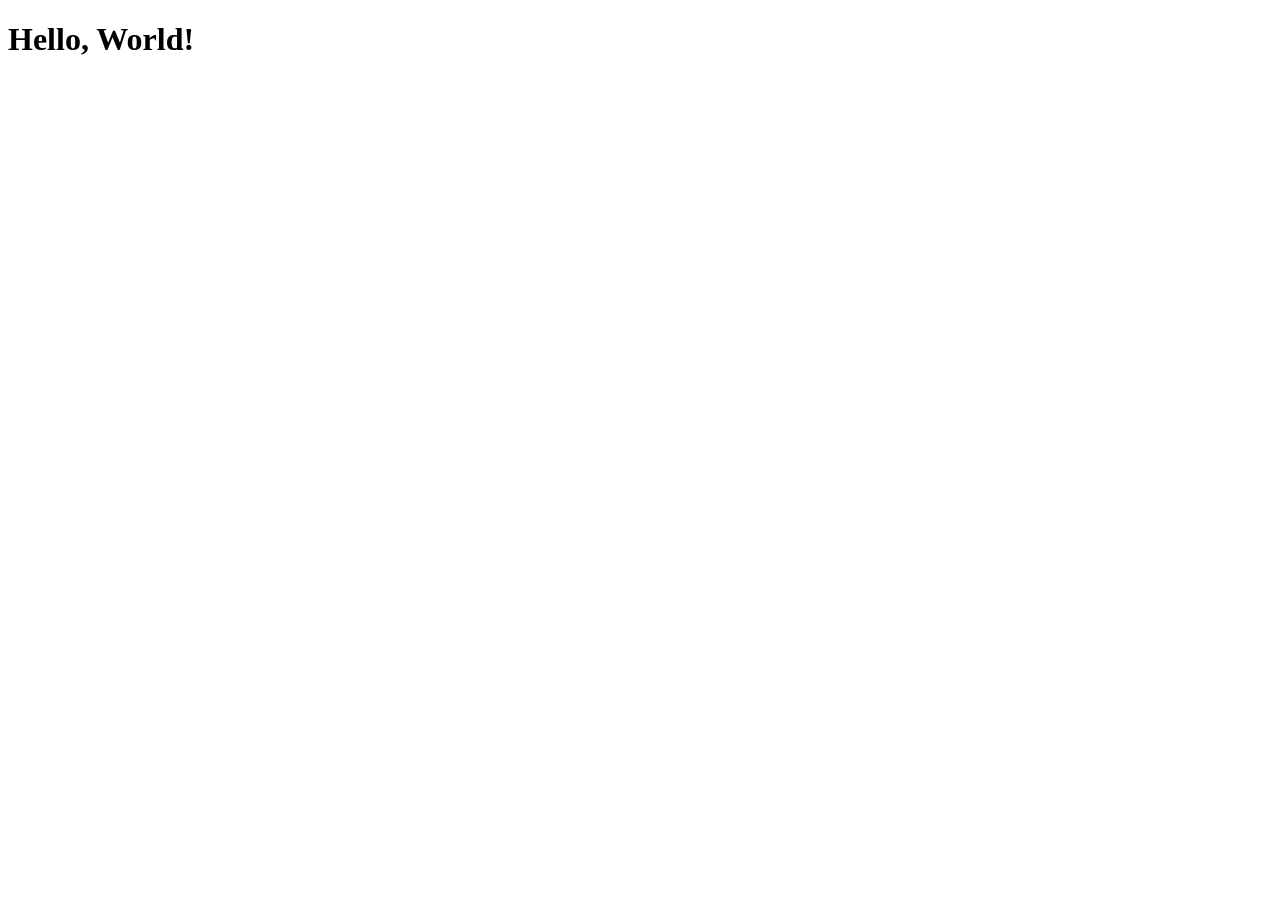
==== HTML/index.html @ 36f430ff "first commit" ====
<!DOCTYPE html>
<html lang="en">
<head>
  <meta charset="UTF-8">
  <meta name="viewport" content="width=device-width, initial-scale=1.0">
  <title>Document</title>
</head>
<body>
  <h1>Hello, World!</h1>
</body>
</html>
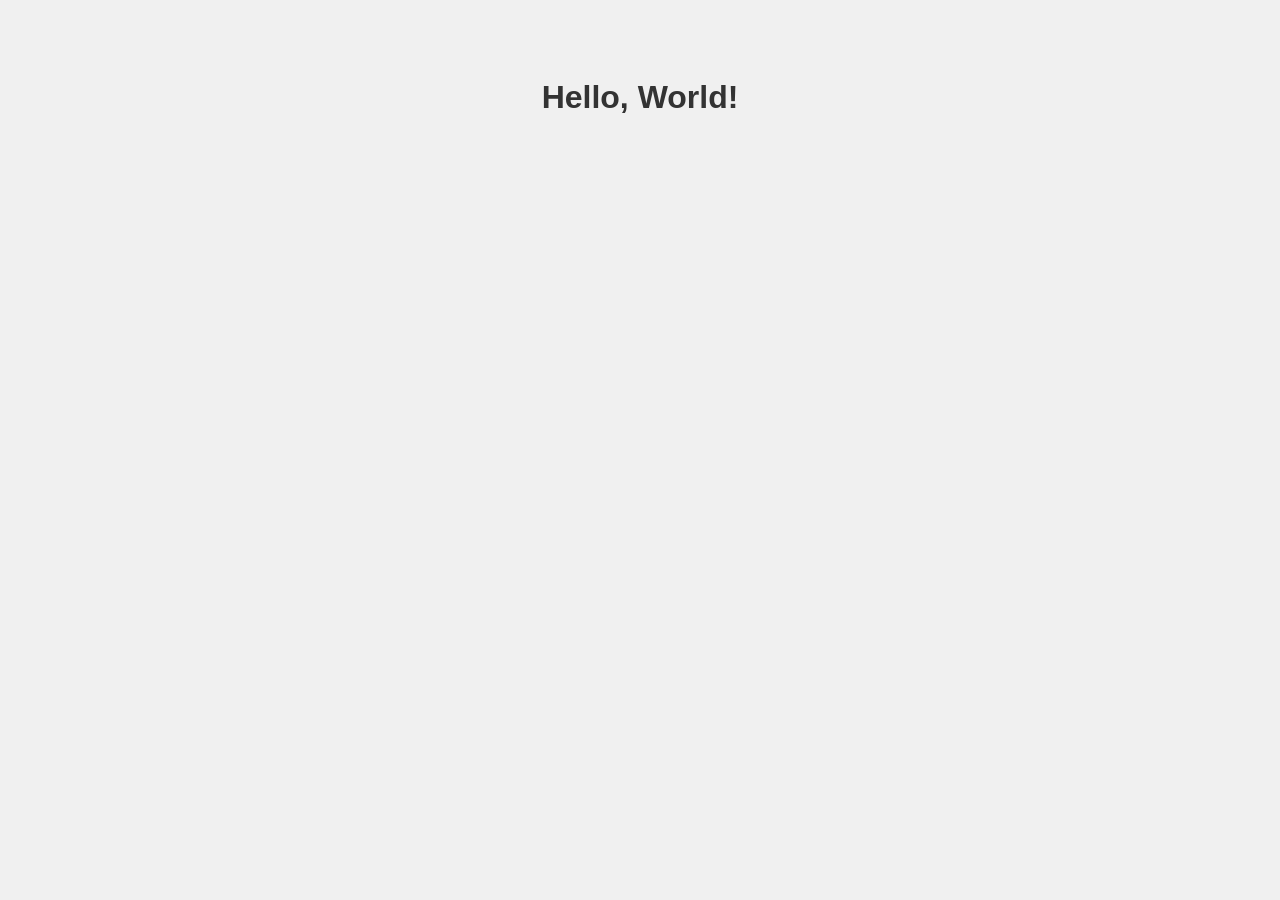
==== commit 3ced5707: "Fix HTML formatting and ensure proper indentation in index.html" ====
--- a/HTML/index.html
+++ b/HTML/index.html
@@ -1,11 +1,24 @@
-<!DOCTYPE html>
+<!doctype html>
 <html lang="en">
-<head>
-  <meta charset="UTF-8">
-  <meta name="viewport" content="width=device-width, initial-scale=1.0">
-  <title>Document</title>
-</head>
-<body>
-  <h1>Hello, World!</h1>
-</body>
-</html>+  <head>
+    <meta charset="UTF-8" />
+    <meta name="viewport" content="width=device-width, initial-scale=1.0" />
+    <title>Latihan Mandiri</title>
+    <style>
+      /* style untuk bagian body */
+      body {
+        background-color: #f0f0f0;
+        font-family: Arial, Helvetica, sans-serif;
+        text-align: center;
+        padding-top: 50px;
+      }
+      h1 {
+        color: #333;
+      }
+    </style>
+  </head>
+  <body>
+    <h1>Hello, World!</h1>
+    
+  </body>
+</html>
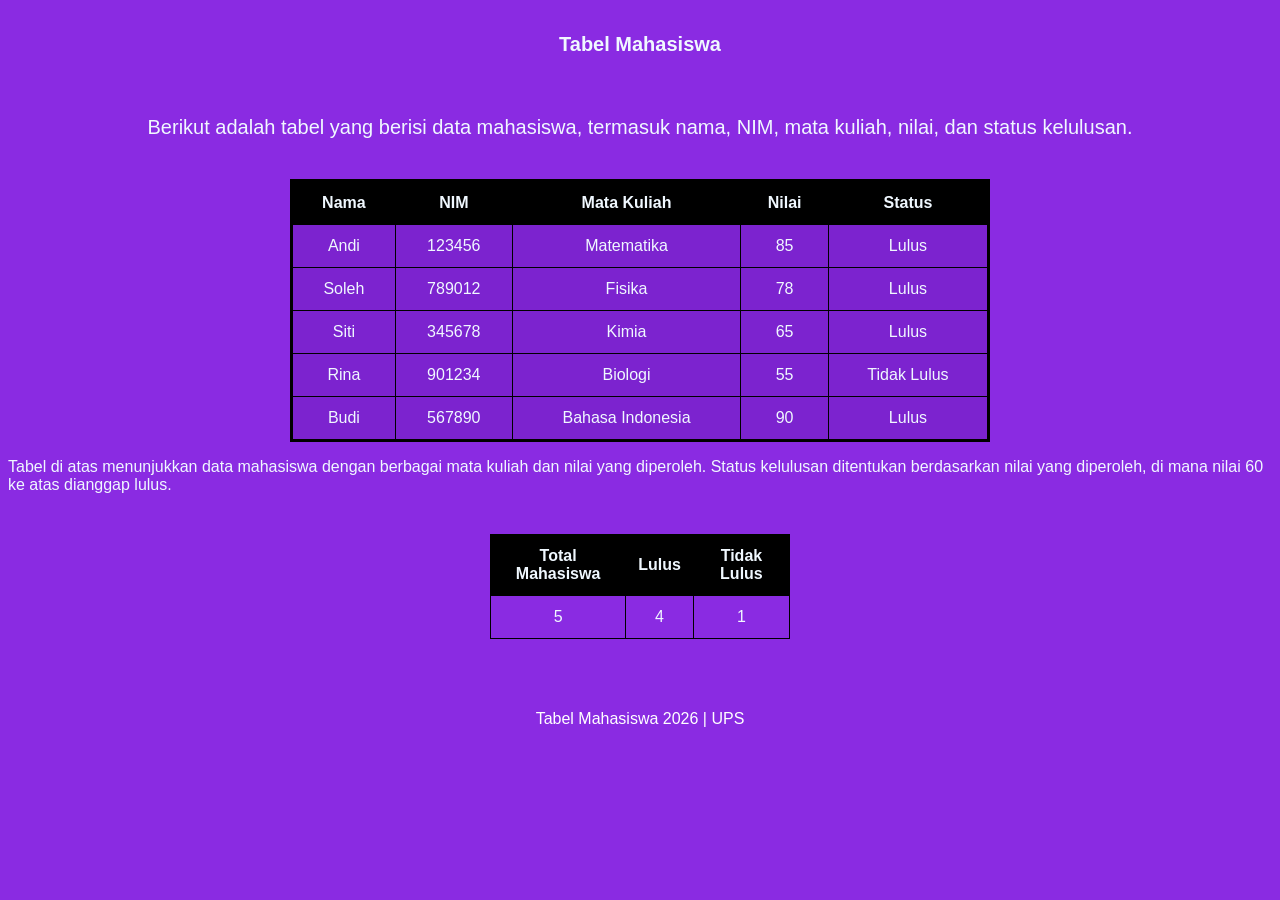
==== commit 2505ab17: "Fix HTML formatting by removing extra blank lines in index.html" ====
--- a/HTML/index.html
+++ b/HTML/index.html
@@ -1,24 +1,157 @@
 <!doctype html>
-<html lang="en">
+<html lang="Indonesia">
   <head>
     <meta charset="UTF-8" />
     <meta name="viewport" content="width=device-width, initial-scale=1.0" />
     <title>Latihan Mandiri</title>
     <style>
-      /* style untuk bagian body */
+      /* bagian bodi */
       body {
-        background-color: #f0f0f0;
+        background-color: blueviolet;
         font-family: Arial, Helvetica, sans-serif;
+        color: aliceblue;
+      }
+
+      /* styling untuk h1 dan p didalam header */
+      header h1,
+      header p {
         text-align: center;
-        padding-top: 50px;
+        padding: 20px;
+        font-size: 20px;
       }
-      h1 {
-        color: #333;
+
+      /* styling tabel utama */
+      table {
+        border-collapse: collapse;
+      }
+
+      table,
+      th,
+      td {
+        border: 1px solid black;
+        padding: 12px;
+      }
+
+      th {
+        background-color: black;
+      }
+
+      .box-mahasiswa {
+        text-align: center;
+        width: 700px;
+        margin: auto;
+        padding: 20px;
+        border: 3px solid black;
+        background-color: rgb(124, 35, 207);
+      }
+
+      /* bagian konten tabel kedua */
+      .calculation-table {
+        text-align: center;
+        width: 300px;
+        margin: 40px auto;
+      }
+
+      /* styling untuk footer */
+      footer {
+        color: white;
+        text-align: center;
+        padding: 15px;
       }
     </style>
   </head>
   <body>
-    <h1>Hello, World!</h1>
-    
+    <header>
+      <h1>Tabel Mahasiswa</h1>
+      <p>
+        Berikut adalah tabel yang berisi data mahasiswa, termasuk nama, NIM,
+        mata kuliah, nilai, dan status kelulusan.
+      </p>
+    </header>
+
+    <!-- Tabel utama konten -->
+    <main>
+      <section>
+        <table class="box-mahasiswa">
+          <!-- table header -->
+          <thead>
+            <tr>
+              <th>Nama</th>
+              <th>NIM</th>
+              <th>Mata Kuliah</th>
+              <th>Nilai</th>
+              <th>Status</th>
+            </tr>
+          </thead>
+          <tbody>
+            <tr>
+              <td>Andi</td>
+              <td>123456</td>
+              <td>Matematika</td>
+              <td>85</td>
+              <td>Lulus</td>
+            </tr>
+            <tr>
+              <td>Soleh</td>
+              <td>789012</td>
+              <td>Fisika</td>
+              <td>78</td>
+              <td>Lulus</td>
+            </tr>
+            <tr>
+              <td>Siti</td>
+              <td>345678</td>
+              <td>Kimia</td>
+              <td>65</td>
+              <td>Lulus</td>
+            </tr>
+            <tr>
+              <td>Rina</td>
+              <td>901234</td>
+              <td>Biologi</td>
+              <td>55</td>
+              <td>Tidak Lulus</td>
+            </tr>
+            <tr>
+              <td>Budi</td>
+              <td>567890</td>
+              <td>Bahasa Indonesia</td>
+              <td>90</td>
+              <td>Lulus</td>
+            </tr>
+          </tbody>
+        </table>
+      </section>
+
+      <!-- Tabel kedua konten deskripsi -->
+      <section class="desc-table">
+        <p>
+          Tabel di atas menunjukkan data mahasiswa dengan berbagai mata kuliah
+          dan nilai yang diperoleh. Status kelulusan ditentukan berdasarkan
+          nilai yang diperoleh, di mana nilai 60 ke atas dianggap lulus.
+        </p>
+      </section>
+
+      <!-- bagian tabel kalkulasi -->
+      <section class="calculation-table">
+        <table>
+          <thead>
+            <th>Total Mahasiswa</th>
+            <th>Lulus</th>
+            <th>Tidak Lulus</th>
+          </thead>
+          <tr>
+            <td>5</td>
+            <td>4</td>
+            <td>1</td>
+          </tr>
+        </table>
+      </section>
+    </main>
+
+    <!-- footer penutup -->
+    <footer>
+      <p>Tabel Mahasiswa 2026 | UPS</p>
+    </footer>
   </body>
 </html>
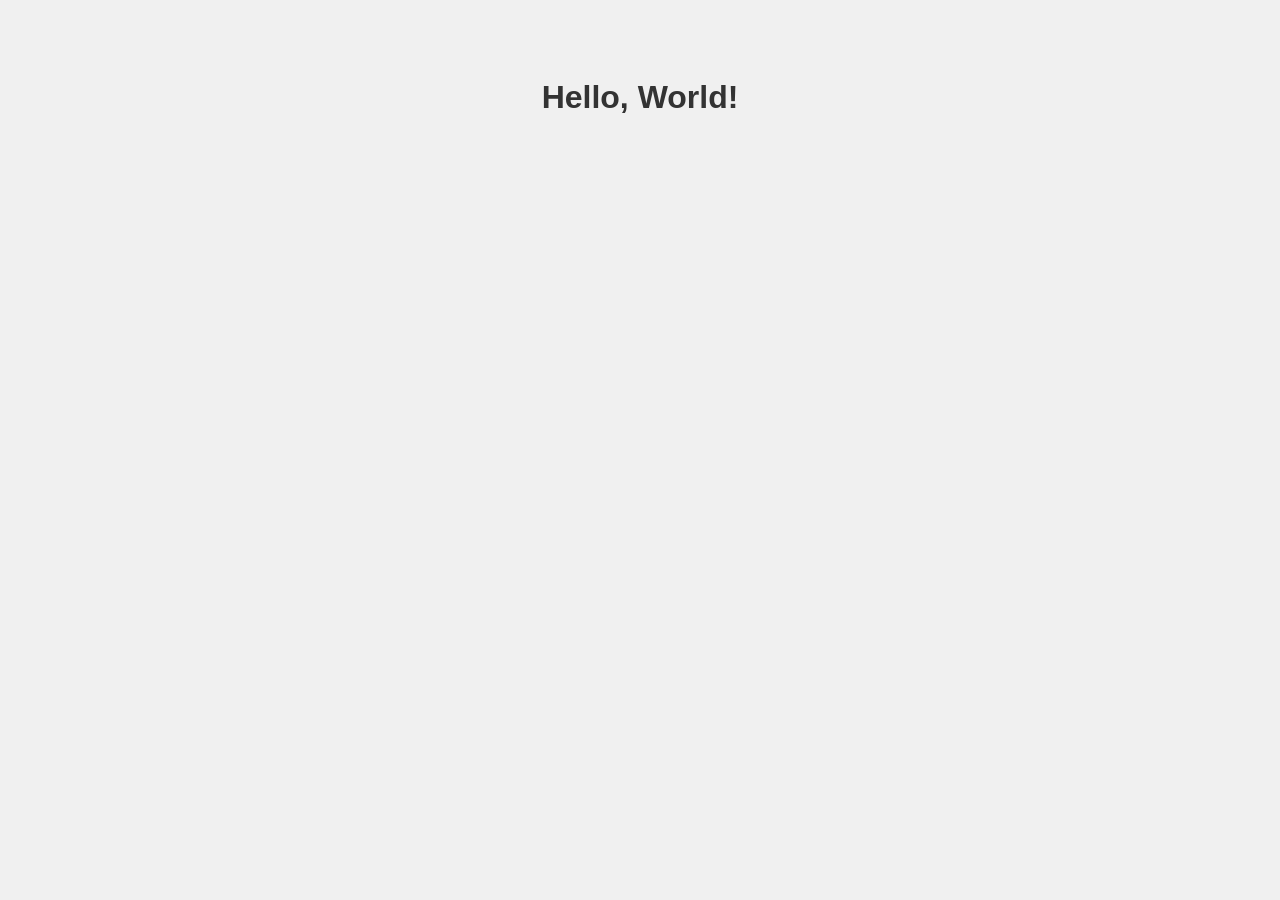
==== commit 4a0ef603: "Fix HTML formatting by removing extra blank lines in index.html" ====
--- a/HTML/index.html
+++ b/HTML/index.html
@@ -1,157 +1,27 @@
 <!doctype html>
-<html lang="Indonesia">
+<html lang="en">
   <head>
     <meta charset="UTF-8" />
     <meta name="viewport" content="width=device-width, initial-scale=1.0" />
     <title>Latihan Mandiri</title>
     <style>
-      /* bagian bodi */
+      /* style untuk bagian body */
       body {
-        background-color: blueviolet;
+        background-color: #f0f0f0;
         font-family: Arial, Helvetica, sans-serif;
-        color: aliceblue;
+        text-align: center;
+        padding-top: 50px;
+      }
+      h1 {
+        color: #333;
       }
 
-      /* styling untuk h1 dan p didalam header */
-      header h1,
-      header p {
-        text-align: center;
-        padding: 20px;
-        font-size: 20px;
-      }
 
-      /* styling tabel utama */
-      table {
-        border-collapse: collapse;
-      }
-
-      table,
-      th,
-      td {
-        border: 1px solid black;
-        padding: 12px;
-      }
-
-      th {
-        background-color: black;
-      }
-
-      .box-mahasiswa {
-        text-align: center;
-        width: 700px;
-        margin: auto;
-        padding: 20px;
-        border: 3px solid black;
-        background-color: rgb(124, 35, 207);
-      }
-
-      /* bagian konten tabel kedua */
-      .calculation-table {
-        text-align: center;
-        width: 300px;
-        margin: 40px auto;
-      }
-
-      /* styling untuk footer */
-      footer {
-        color: white;
-        text-align: center;
-        padding: 15px;
-      }
     </style>
   </head>
   <body>
-    <header>
-      <h1>Tabel Mahasiswa</h1>
-      <p>
-        Berikut adalah tabel yang berisi data mahasiswa, termasuk nama, NIM,
-        mata kuliah, nilai, dan status kelulusan.
-      </p>
-    </header>
+    <h1>Hello, World!</h1>
+    
 
-    <!-- Tabel utama konten -->
-    <main>
-      <section>
-        <table class="box-mahasiswa">
-          <!-- table header -->
-          <thead>
-            <tr>
-              <th>Nama</th>
-              <th>NIM</th>
-              <th>Mata Kuliah</th>
-              <th>Nilai</th>
-              <th>Status</th>
-            </tr>
-          </thead>
-          <tbody>
-            <tr>
-              <td>Andi</td>
-              <td>123456</td>
-              <td>Matematika</td>
-              <td>85</td>
-              <td>Lulus</td>
-            </tr>
-            <tr>
-              <td>Soleh</td>
-              <td>789012</td>
-              <td>Fisika</td>
-              <td>78</td>
-              <td>Lulus</td>
-            </tr>
-            <tr>
-              <td>Siti</td>
-              <td>345678</td>
-              <td>Kimia</td>
-              <td>65</td>
-              <td>Lulus</td>
-            </tr>
-            <tr>
-              <td>Rina</td>
-              <td>901234</td>
-              <td>Biologi</td>
-              <td>55</td>
-              <td>Tidak Lulus</td>
-            </tr>
-            <tr>
-              <td>Budi</td>
-              <td>567890</td>
-              <td>Bahasa Indonesia</td>
-              <td>90</td>
-              <td>Lulus</td>
-            </tr>
-          </tbody>
-        </table>
-      </section>
-
-      <!-- Tabel kedua konten deskripsi -->
-      <section class="desc-table">
-        <p>
-          Tabel di atas menunjukkan data mahasiswa dengan berbagai mata kuliah
-          dan nilai yang diperoleh. Status kelulusan ditentukan berdasarkan
-          nilai yang diperoleh, di mana nilai 60 ke atas dianggap lulus.
-        </p>
-      </section>
-
-      <!-- bagian tabel kalkulasi -->
-      <section class="calculation-table">
-        <table>
-          <thead>
-            <th>Total Mahasiswa</th>
-            <th>Lulus</th>
-            <th>Tidak Lulus</th>
-          </thead>
-          <tr>
-            <td>5</td>
-            <td>4</td>
-            <td>1</td>
-          </tr>
-        </table>
-      </section>
-    </main>
-
-    <!-- footer penutup -->
-    <footer>
-      <p>Tabel Mahasiswa 2026 | UPS</p>
-    </footer>
   </body>
 </html>
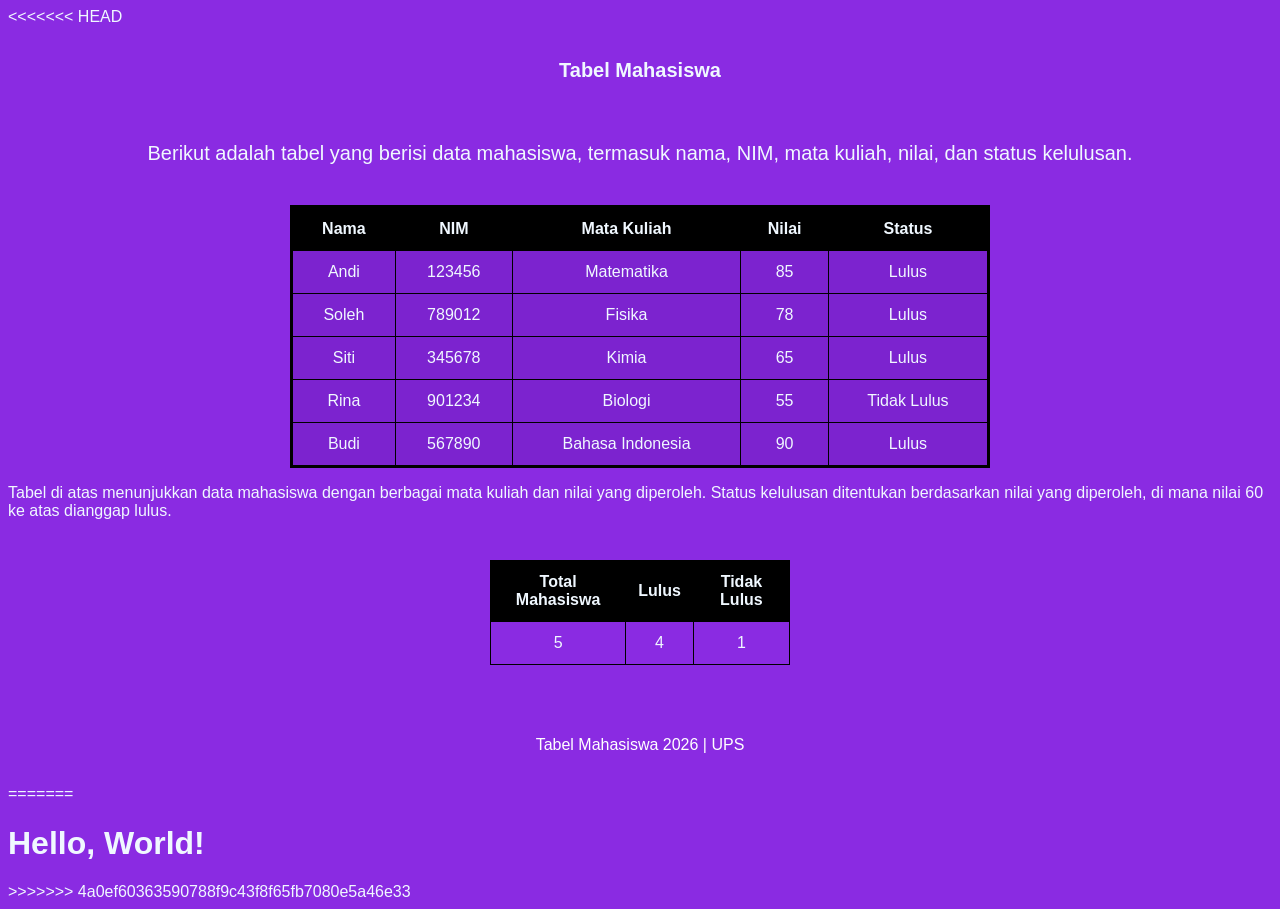
==== commit ec183918: "Merge branch 'main' of https://github.com/CuplaxVin/Prak_Train_Web" ====
--- a/HTML/index.html
+++ b/HTML/index.html
@@ -1,27 +1,165 @@
 <!doctype html>
-<html lang="en">
+<html lang="Indonesia">
   <head>
     <meta charset="UTF-8" />
     <meta name="viewport" content="width=device-width, initial-scale=1.0" />
     <title>Latihan Mandiri</title>
     <style>
-      /* style untuk bagian body */
+      /* bagian bodi */
       body {
-        background-color: #f0f0f0;
+        background-color: blueviolet;
         font-family: Arial, Helvetica, sans-serif;
+        color: aliceblue;
+      }
+
+      /* styling untuk h1 dan p didalam header */
+      header h1,
+      header p {
         text-align: center;
-        padding-top: 50px;
+        padding: 20px;
+        font-size: 20px;
       }
-      h1 {
-        color: #333;
+
+      /* styling tabel utama */
+      table {
+        border-collapse: collapse;
+      }
+
+      table,
+      th,
+      td {
+        border: 1px solid black;
+        padding: 12px;
+      }
+
+      th {
+        background-color: black;
+      }
+
+      .box-mahasiswa {
+        text-align: center;
+        width: 700px;
+        margin: auto;
+        padding: 20px;
+        border: 3px solid black;
+        background-color: rgb(124, 35, 207);
+      }
+
+      /* bagian konten tabel kedua */
+      .calculation-table {
+        text-align: center;
+        width: 300px;
+        margin: 40px auto;
+      }
+
+      /* styling untuk footer */
+      footer {
+        color: white;
+        text-align: center;
+        padding: 15px;
       }
 
 
     </style>
   </head>
   <body>
+<<<<<<< HEAD
+    <header>
+      <h1>Tabel Mahasiswa</h1>
+      <p>
+        Berikut adalah tabel yang berisi data mahasiswa, termasuk nama, NIM,
+        mata kuliah, nilai, dan status kelulusan.
+      </p>
+    </header>
+
+    <!-- Tabel utama konten -->
+    <main>
+      <section>
+        <table class="box-mahasiswa">
+          <!-- table header -->
+          <thead>
+            <tr>
+              <th>Nama</th>
+              <th>NIM</th>
+              <th>Mata Kuliah</th>
+              <th>Nilai</th>
+              <th>Status</th>
+            </tr>
+          </thead>
+          <tbody>
+            <tr>
+              <td>Andi</td>
+              <td>123456</td>
+              <td>Matematika</td>
+              <td>85</td>
+              <td>Lulus</td>
+            </tr>
+            <tr>
+              <td>Soleh</td>
+              <td>789012</td>
+              <td>Fisika</td>
+              <td>78</td>
+              <td>Lulus</td>
+            </tr>
+            <tr>
+              <td>Siti</td>
+              <td>345678</td>
+              <td>Kimia</td>
+              <td>65</td>
+              <td>Lulus</td>
+            </tr>
+            <tr>
+              <td>Rina</td>
+              <td>901234</td>
+              <td>Biologi</td>
+              <td>55</td>
+              <td>Tidak Lulus</td>
+            </tr>
+            <tr>
+              <td>Budi</td>
+              <td>567890</td>
+              <td>Bahasa Indonesia</td>
+              <td>90</td>
+              <td>Lulus</td>
+            </tr>
+          </tbody>
+        </table>
+      </section>
+
+      <!-- Tabel kedua konten deskripsi -->
+      <section class="desc-table">
+        <p>
+          Tabel di atas menunjukkan data mahasiswa dengan berbagai mata kuliah
+          dan nilai yang diperoleh. Status kelulusan ditentukan berdasarkan
+          nilai yang diperoleh, di mana nilai 60 ke atas dianggap lulus.
+        </p>
+      </section>
+
+      <!-- bagian tabel kalkulasi -->
+      <section class="calculation-table">
+        <table>
+          <thead>
+            <th>Total Mahasiswa</th>
+            <th>Lulus</th>
+            <th>Tidak Lulus</th>
+          </thead>
+          <tr>
+            <td>5</td>
+            <td>4</td>
+            <td>1</td>
+          </tr>
+        </table>
+      </section>
+    </main>
+
+    <!-- footer penutup -->
+    <footer>
+      <p>Tabel Mahasiswa 2026 | UPS</p>
+    </footer>
+=======
     <h1>Hello, World!</h1>
     
 
+>>>>>>> 4a0ef60363590788f9c43f8f65fb7080e5a46e33
   </body>
 </html>
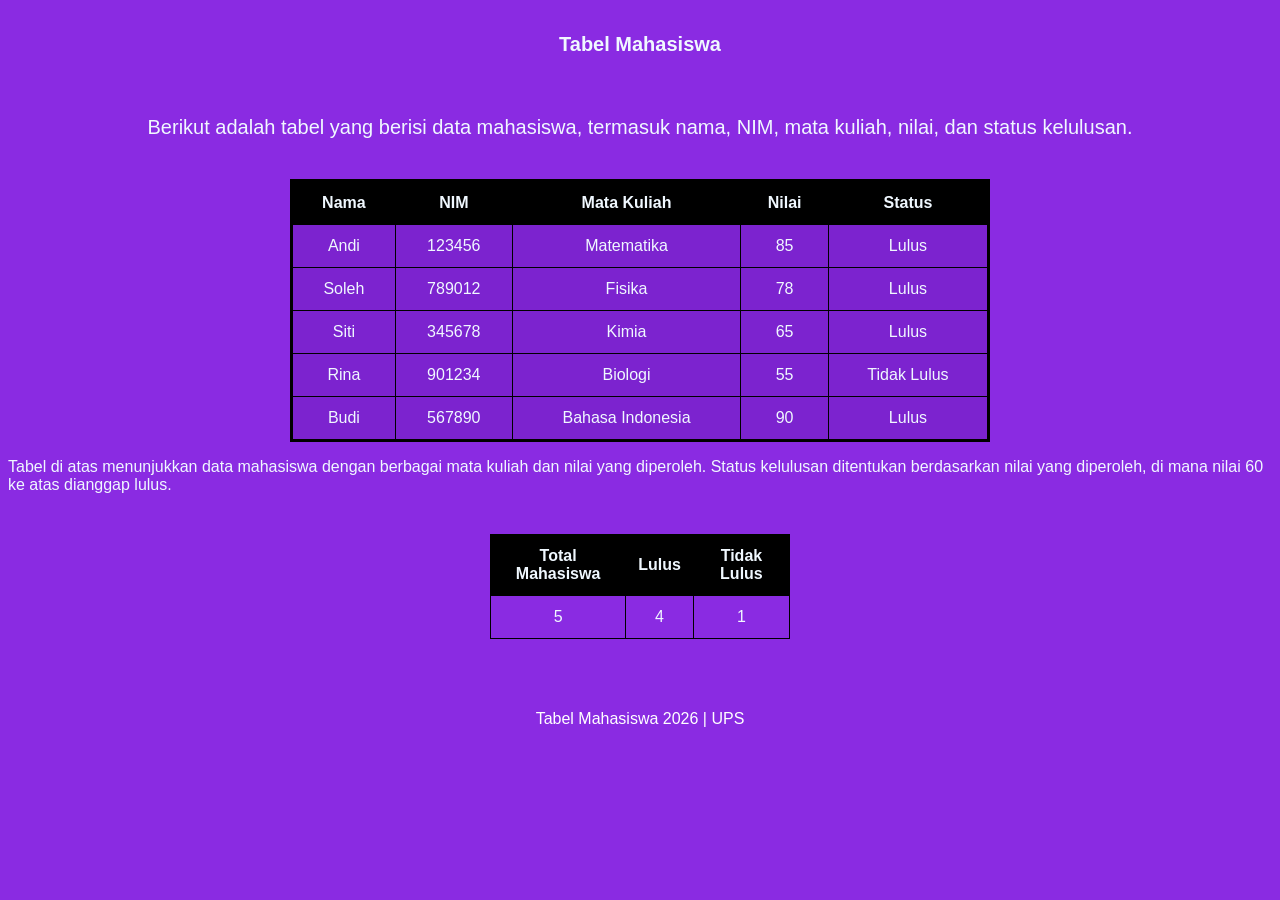
==== commit cfbf48e1: "latihan tabel mahasiswa" ====
--- a/HTML/index.html
+++ b/HTML/index.html
@@ -58,12 +58,10 @@
         text-align: center;
         padding: 15px;
       }
-
-
+      
     </style>
   </head>
   <body>
-<<<<<<< HEAD
     <header>
       <h1>Tabel Mahasiswa</h1>
       <p>
@@ -156,10 +154,5 @@
     <footer>
       <p>Tabel Mahasiswa 2026 | UPS</p>
     </footer>
-=======
-    <h1>Hello, World!</h1>
-    
-
->>>>>>> 4a0ef60363590788f9c43f8f65fb7080e5a46e33
   </body>
 </html>
